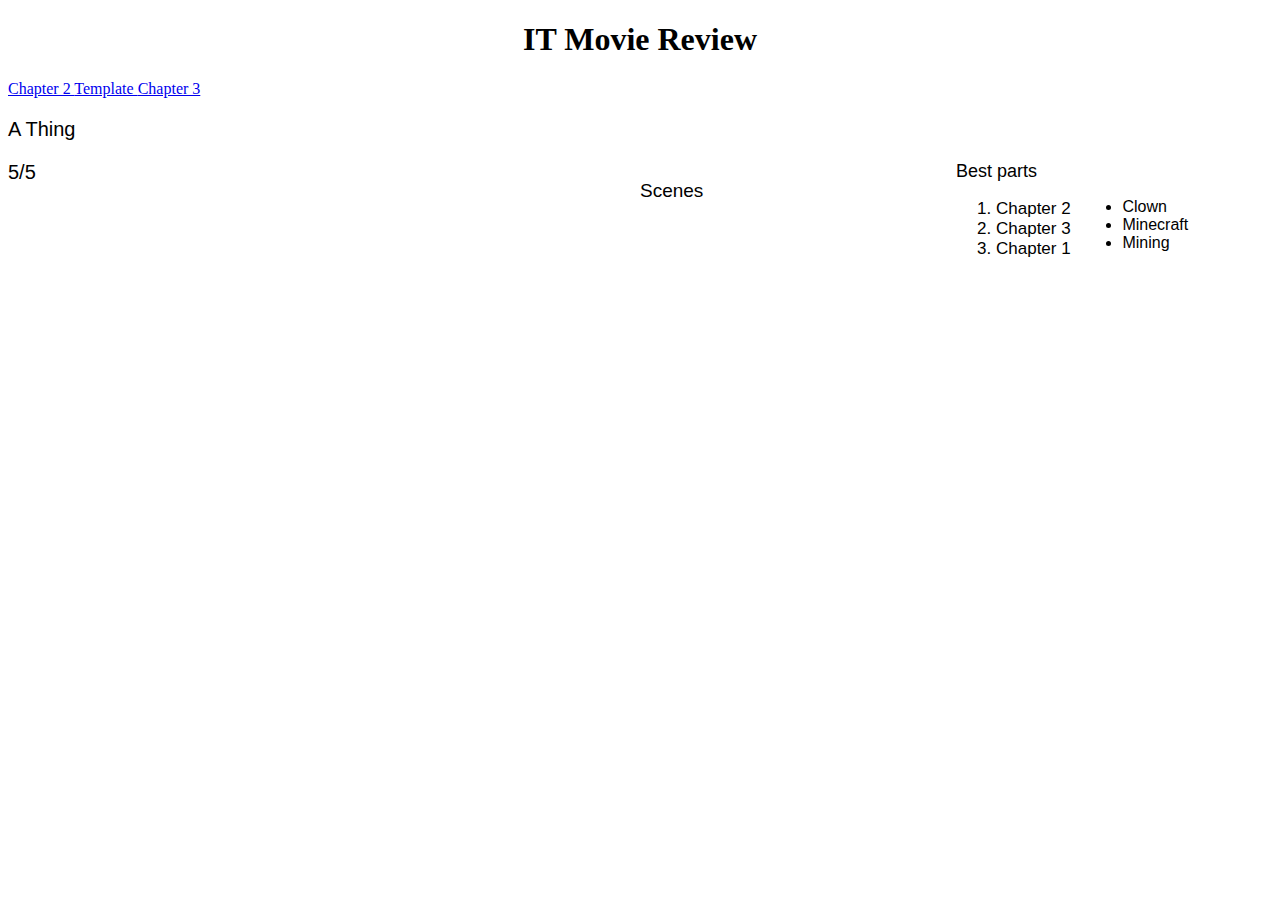
==== index.html @ 2798812f "add links to Chapter 3" ====
<!doctype html>
<html>
<head>
<meta charset="utf-8">
<title>Template</title>
<style type="text/css">
.Container {
    height: auto;
    width: 100%;
}
.Title {
    height: auto;
    width: 100%;
}
.Navigation {
    height: auto;
    width: 100%;
}
.Column100 {
    font-family: "Gill Sans", "Gill Sans MT", "Myriad Pro", "DejaVu Sans Condensed", Helvetica, Arial, sans-serif;
    font-size: 20px;
    float: left;
    width: 100%;
}
.Column50 {
    font-family: "Gill Sans", "Gill Sans MT", "Myriad Pro", "DejaVu Sans Condensed", Helvetica, Arial, sans-serif;
    font-size: 20px;
    float: left;
    width: 50%;
}
.Column25 {
    font-family: "Gill Sans", "Gill Sans MT", "Myriad Pro", "DejaVu Sans Condensed", Helvetica, Arial, sans-serif;
    font-size: 19px;
    float: left;
    width: 25%;
}
.Column20 {
    font-family: "Gill Sans", "Gill Sans MT", "Myriad Pro", "DejaVu Sans Condensed", Helvetica, Arial, sans-serif;
    font-size: 18px;
    float: left;
    width: 20%;
}
.Column10 {
    font-family: "Gill Sans", "Gill Sans MT", "Myriad Pro", "DejaVu Sans Condensed", Helvetica, Arial, sans-serif;
    font-size: 17px;
    float: left;
    width: 10%;
}
.Column5 {
    font-family: "Gill Sans", "Gill Sans MT", "Myriad Pro", "DejaVu Sans Condensed", Helvetica, Arial, sans-serif;
    font-size: 16px;
    float: left;
    width: 5%;
}
.Image {
    float: left;
    height: auto;
	width: 25%;
}
</style>
</head>

<body background="Images 2/texture.jpg">
<div class="Container">
  <div class="Title">
    <h1 style="text-align: center">IT Movie Review </h1>
  </div>
  <div class="Navigation"> <a href="chapter-2.html"> Chapter 2 </a> <a href="template.html"> Template </a> <a href="chapter-3.html">Chapter 3</a></div>
  <div class="Column100">
    <p>A Thing </p>
  </div>
  <div class="Column50">5/5</div>
  <div class="Column25">
    <p> Scenes</p>
  </div>
  <div class="Column20">Best parts</div>
  <div class="Column10"><ol><li>Chapter 2</li><li>Chapter 3</li><li>Chapter 1</li></ol></div>
  <div class="Column5"><ul><li>Clown</li><li>Minecraft</li><li>Mining</li></ul></div>
  <div class="Image"><img src="Images 2/satan-the-devil1.jpg" alt="" width="75%"></div>
  <div class="Image"><img src="Images 3/IT_CHAPTE3-770x433.webp" alt="" width="75%"></div>
  <div class="Image"><img src="Winter/snowy-bridge-hero.jpg" alt="" width="75%"></div>
  <div class="Image"><img src="Nicol_Bolas_Dragon_God_by_Raymond_Swanland_sized_lead.0.jpg" alt="" width="75%"></div>
</div>
</body>		 
</html>
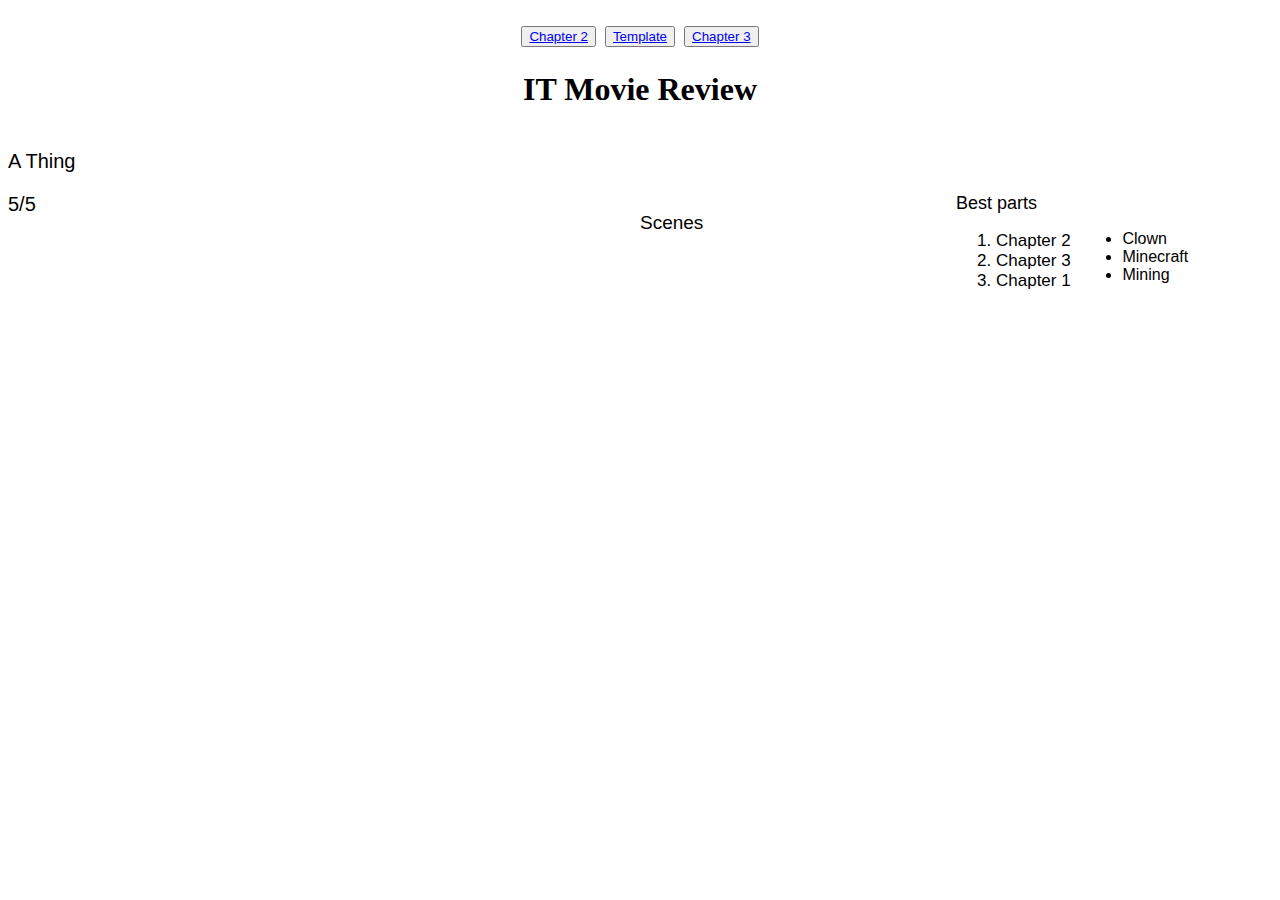
==== commit 6890c4dc: "remove background" ====
--- a/index.html
+++ b/index.html
@@ -15,6 +15,7 @@
 .Navigation {
     height: auto;
     width: 100%;
+	font-size: 36px;
 }
 .Column100 {
     font-family: "Gill Sans", "Gill Sans MT", "Myriad Pro", "DejaVu Sans Condensed", Helvetica, Arial, sans-serif;
@@ -60,12 +61,11 @@
 </style>
 </head>
 
-<body background="Images 2/texture.jpg">
+<body>
 <div class="Container">
-  <div class="Title">
-    <h1 style="text-align: center">IT Movie Review </h1>
-  </div>
-  <div class="Navigation"> <a href="chapter-2.html"> Chapter 2 </a> <a href="template.html"> Template </a> <a href="chapter-3.html">Chapter 3</a></div>
+  <div class="Title"> </div>
+	<div class="Navigation" align="center"> <button><a href="chapter-2.html"> Chapter 2 </a></button> <button><a href="index.html"> Template </a></button> <button><a href="chapter-3.html">Chapter 3</a></button></div>
+  <h1 style="text-align: center">IT Movie Review </h1>
   <div class="Column100">
     <p>A Thing </p>
   </div>
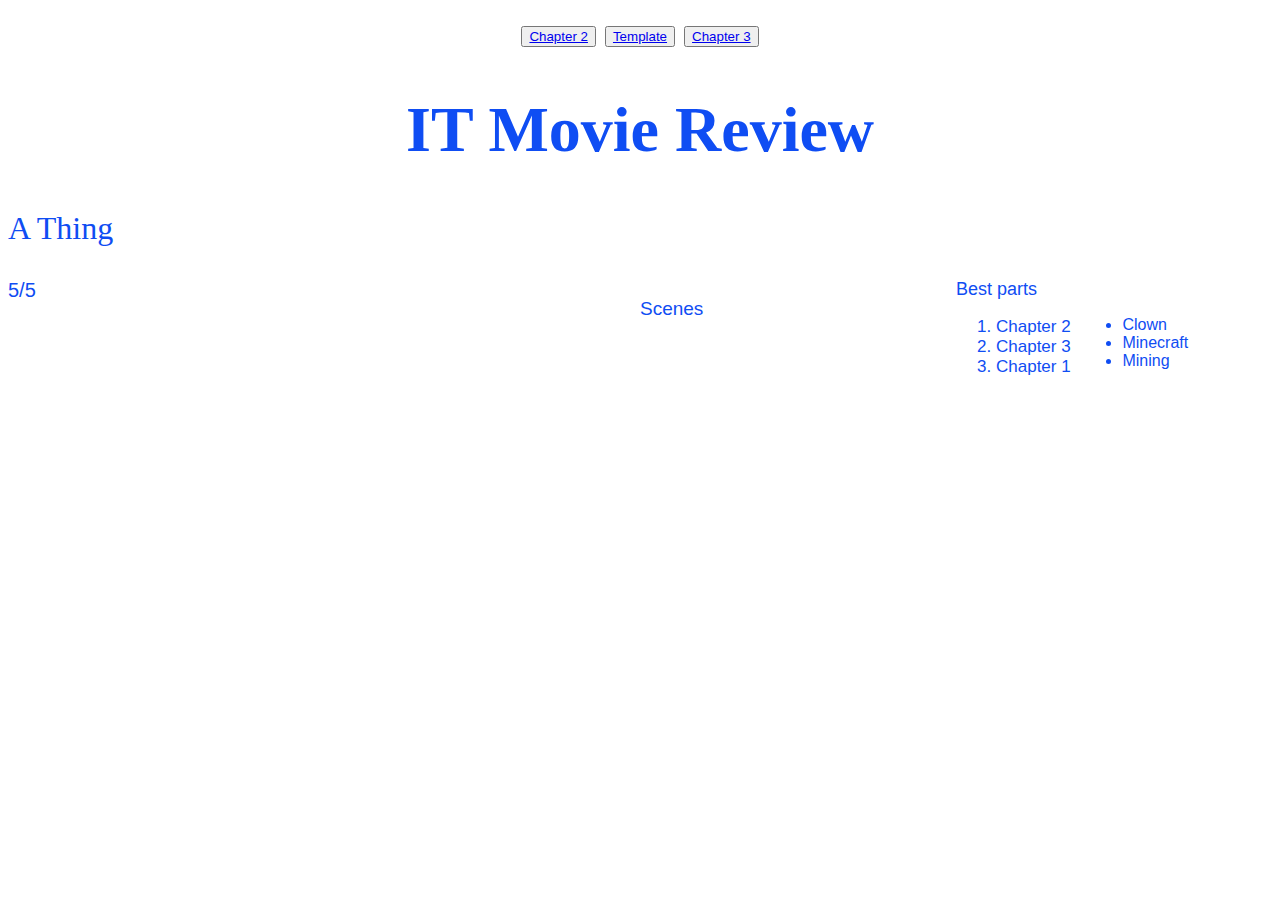
==== commit 83628cc0: "commmit" ====
--- a/index.html
+++ b/index.html
@@ -7,10 +7,16 @@
 .Container {
     height: auto;
     width: 100%;
+	font: Impact, Haettenschweiler, "Franklin Gothic Bold", "Arial Black", "sans-serif";
+	font-size: 32px;
+	color:#0F4DF3
 }
 .Title {
     height: auto;
     width: 100%;
+	font-size: 64px;
+	color:#D04649;
+	
 }
 .Navigation {
     height: auto;
@@ -28,24 +34,28 @@
     font-size: 20px;
     float: left;
     width: 50%;
+	height: auto;
 }
 .Column25 {
     font-family: "Gill Sans", "Gill Sans MT", "Myriad Pro", "DejaVu Sans Condensed", Helvetica, Arial, sans-serif;
     font-size: 19px;
     float: left;
     width: 25%;
+	height: auto;
 }
 .Column20 {
     font-family: "Gill Sans", "Gill Sans MT", "Myriad Pro", "DejaVu Sans Condensed", Helvetica, Arial, sans-serif;
     font-size: 18px;
     float: left;
     width: 20%;
+	
 }
 .Column10 {
     font-family: "Gill Sans", "Gill Sans MT", "Myriad Pro", "DejaVu Sans Condensed", Helvetica, Arial, sans-serif;
     font-size: 17px;
     float: left;
     width: 10%;
+	height: auto;
 }
 .Column5 {
     font-family: "Gill Sans", "Gill Sans MT", "Myriad Pro", "DejaVu Sans Condensed", Helvetica, Arial, sans-serif;
@@ -66,6 +76,8 @@
   <div class="Title"> </div>
 	<div class="Navigation" align="center"> <button><a href="chapter-2.html"> Chapter 2 </a></button> <button><a href="index.html"> Template </a></button> <button><a href="chapter-3.html">Chapter 3</a></button></div>
   <h1 style="text-align: center">IT Movie Review </h1>
+	
+<div class 
   <div class="Column100">
     <p>A Thing </p>
   </div>
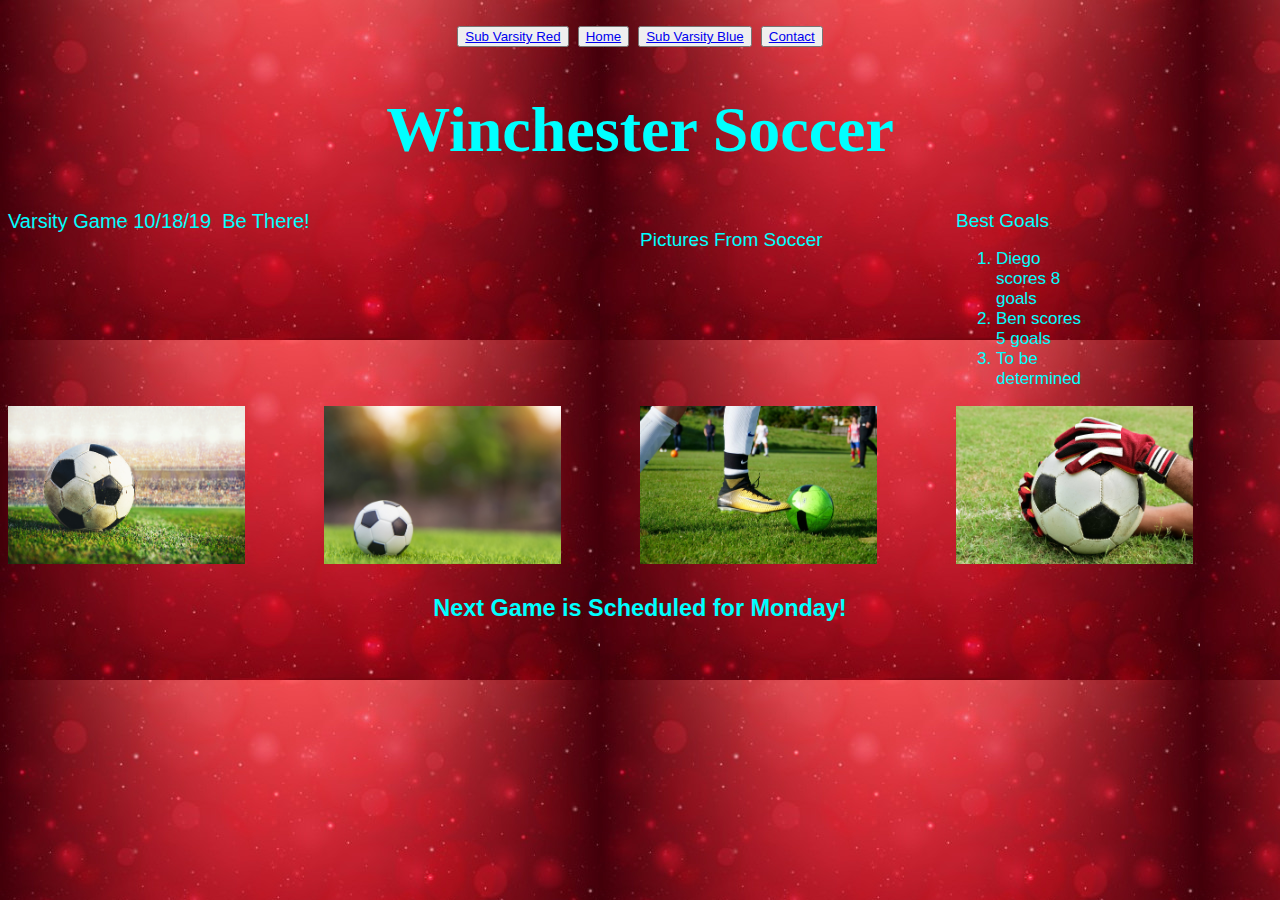
==== commit 1a7a2b4d: "Add fixed footers" ====
--- a/index.html
+++ b/index.html
@@ -2,26 +2,25 @@
 <html>
 <head>
 <meta charset="utf-8">
-<title>Template</title>
+<title>Home</title>
 <style type="text/css">
 .Container {
     height: auto;
     width: 100%;
-	font: Impact, Haettenschweiler, "Franklin Gothic Bold", "Arial Black", "sans-serif";
-	font-size: 32px;
-	color:#0F4DF3
+    font: Impact, Haettenschweiler, "Franklin Gothic Bold", "Arial Black", "sans-serif";
+    font-size: 32px;
+    color: #00FFFF
 }
 .Title {
     height: auto;
     width: 100%;
-	font-size: 64px;
-	color:#D04649;
-	
+    font-size: 72px;
+    color: #D04649;
 }
 .Navigation {
     height: auto;
     width: 100%;
-	font-size: 36px;
+    font-size: 36px;
 }
 .Column100 {
     font-family: "Gill Sans", "Gill Sans MT", "Myriad Pro", "DejaVu Sans Condensed", Helvetica, Arial, sans-serif;
@@ -34,28 +33,27 @@
     font-size: 20px;
     float: left;
     width: 50%;
-	height: auto;
+    height: auto;
 }
 .Column25 {
     font-family: "Gill Sans", "Gill Sans MT", "Myriad Pro", "DejaVu Sans Condensed", Helvetica, Arial, sans-serif;
     font-size: 19px;
     float: left;
     width: 25%;
-	height: auto;
+    height: auto;
 }
 .Column20 {
     font-family: "Gill Sans", "Gill Sans MT", "Myriad Pro", "DejaVu Sans Condensed", Helvetica, Arial, sans-serif;
     font-size: 18px;
     float: left;
     width: 20%;
-	
 }
 .Column10 {
     font-family: "Gill Sans", "Gill Sans MT", "Myriad Pro", "DejaVu Sans Condensed", Helvetica, Arial, sans-serif;
     font-size: 17px;
     float: left;
     width: 10%;
-	height: auto;
+    height: auto;
 }
 .Column5 {
     font-family: "Gill Sans", "Gill Sans MT", "Myriad Pro", "DejaVu Sans Condensed", Helvetica, Arial, sans-serif;
@@ -66,7 +64,22 @@
 .Image {
     float: left;
     height: auto;
-	width: 25%;
+    width: 25%;
+}
+body {
+    background-image: url(Free-Abstract-Red-Backgrounds.jpg);
+}
+.Footer100 {
+    font-family: "Gill Sans", "Gill Sans MT", "Myriad Pro", "DejaVu Sans Condensed", Helvetica, Arial, sans-serif;
+    font-size: 64px;
+    font-style: italic;
+    text-align: right;
+    display: inline;
+    float: right;
+    margin-top: 32px;
+    margin-right: 60px;
+    margin-bottom: 32%;
+    margin-left: 32%;
 }
 </style>
 </head>
@@ -74,24 +87,38 @@
 <body>
 <div class="Container">
   <div class="Title"> </div>
-	<div class="Navigation" align="center"> <button><a href="chapter-2.html"> Chapter 2 </a></button> <button><a href="index.html"> Template </a></button> <button><a href="chapter-3.html">Chapter 3</a></button></div>
-  <h1 style="text-align: center">IT Movie Review </h1>
-	
-<div class 
-  <div class="Column100">
-    <p>A Thing </p>
+  <div class="Navigation" align="center">
+    <button>
+    <a href="/jvarsity-r.html"> Sub Varsity Red </a>
+    </button>
+    <button>
+    <a href="/index.html">Home</a>
+    </button>
+    <button>
+    <a href="/jvarsity-b.html">Sub Varsity Blue</a>
+    </button>
+    <button>
+    <a href="contact-us.html">Contact</a>
+    </button>
   </div>
-  <div class="Column50">5/5</div>
+  <h1 style="text-align: center">Winchester Soccer</h1>
+  <div class="Column50"> Varsity Game 10/18/19&nbsp; Be There!</div>
   <div class="Column25">
-    <p> Scenes</p>
+    <p>Pictures From Soccer</p>
   </div>
-  <div class="Column20">Best parts</div>
-  <div class="Column10"><ol><li>Chapter 2</li><li>Chapter 3</li><li>Chapter 1</li></ol></div>
-  <div class="Column5"><ul><li>Clown</li><li>Minecraft</li><li>Mining</li></ul></div>
-  <div class="Image"><img src="Images 2/satan-the-devil1.jpg" alt="" width="75%"></div>
-  <div class="Image"><img src="Images 3/IT_CHAPTE3-770x433.webp" alt="" width="75%"></div>
-  <div class="Image"><img src="Winter/snowy-bridge-hero.jpg" alt="" width="75%"></div>
-  <div class="Image"><img src="Nicol_Bolas_Dragon_God_by_Raymond_Swanland_sized_lead.0.jpg" alt="" width="75%"></div>
-</div>
-</body>		 
+  <div class="Column25"> Best Goals</div>
+  <div class="Column10">
+    <ol>
+      <li> Diego scores 8 goals</li>
+      <li>Ben scores 5 goals</li>
+      <li>To be determined</li>
+    </ol>
+  </div>
+  <div class="Image"><img src="soccer_europe_1050x700.jpg" alt="" width="75%"></div>
+  <div class="Image"><img src="soccer-player.jpg" alt="" width="75%"></div>
+  <div class="Image"><img src="Adam-Clayton_0003-1050x700.jpg" alt="" width="75%"></div>
+  <div class="Image"><img src="12553471_web1_GettyImages-soccer-680526836-NOT-THINKSTOCK.jpg" alt="" width="75%"></div>
+	<div class="Column100"> <h3 style="text-align: center"> Next Game is Scheduled for Monday! </h3> </div>
+	</div>
+</body>
 </html>
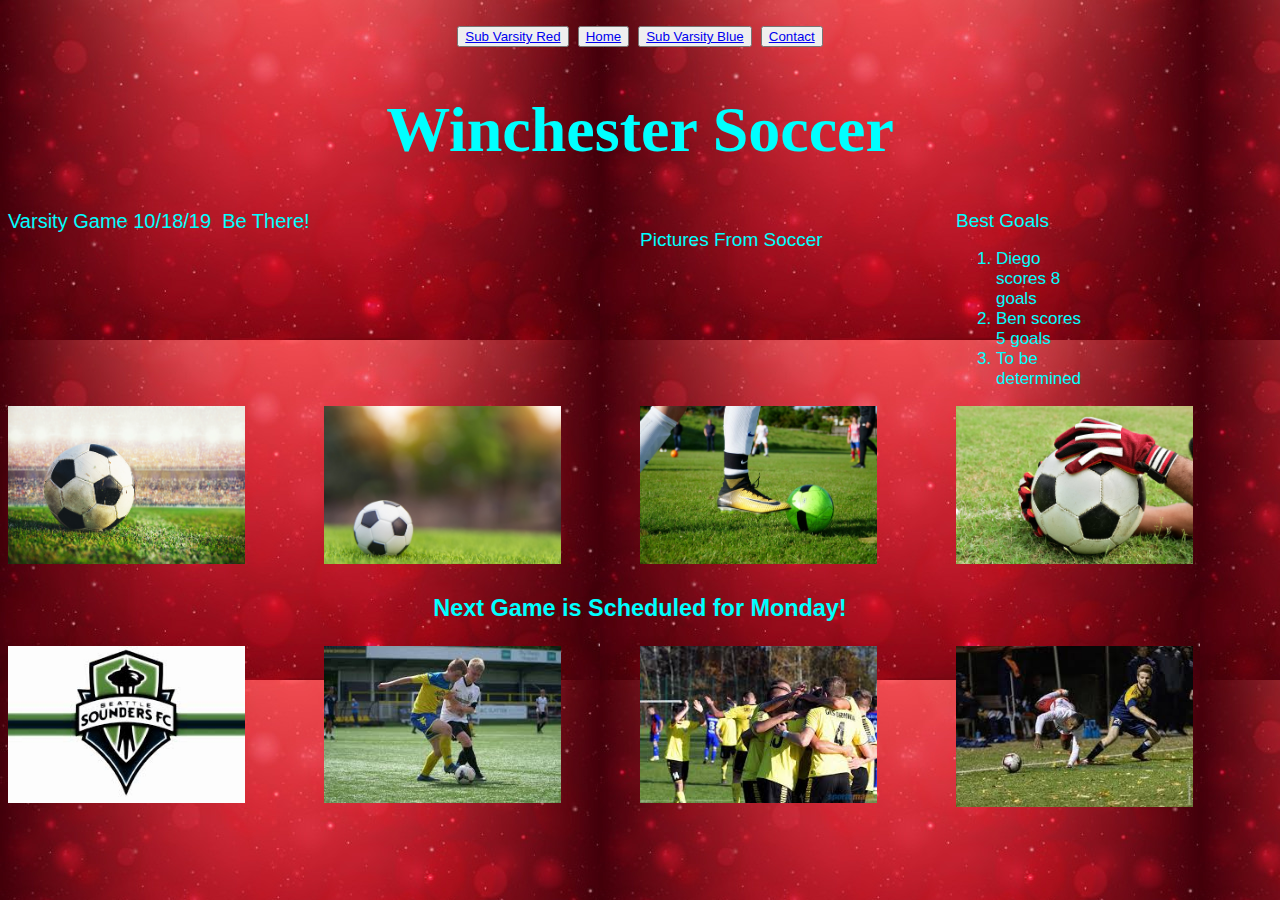
==== commit 50aac573: "add images" ====
--- a/index.html
+++ b/index.html
@@ -118,7 +118,13 @@
   <div class="Image"><img src="soccer-player.jpg" alt="" width="75%"></div>
   <div class="Image"><img src="Adam-Clayton_0003-1050x700.jpg" alt="" width="75%"></div>
   <div class="Image"><img src="12553471_web1_GettyImages-soccer-680526836-NOT-THINKSTOCK.jpg" alt="" width="75%"></div>
-	<div class="Column100"> <h3 style="text-align: center"> Next Game is Scheduled for Monday! </h3> </div>
-	</div>
+  <div class="Column100">
+    <h3 style="text-align: center"> Next Game is Scheduled for Monday! </h3>
+  </div>
+  <div class="Image"><img src="Images 2/seattle.jpg" alt="" width="75%"></div>
+  <div class="Image"><img src="Images 2/new-park.jpg" alt="" width="75%"></div>
+  <div class="Image"><img src="Images 2/win.jpg" alt="" width="75%"></div>
+  <div class="Image"><img src="Images 2/dodge.jpg" alt="" width="75%"></div>
+</div>
 </body>
 </html>
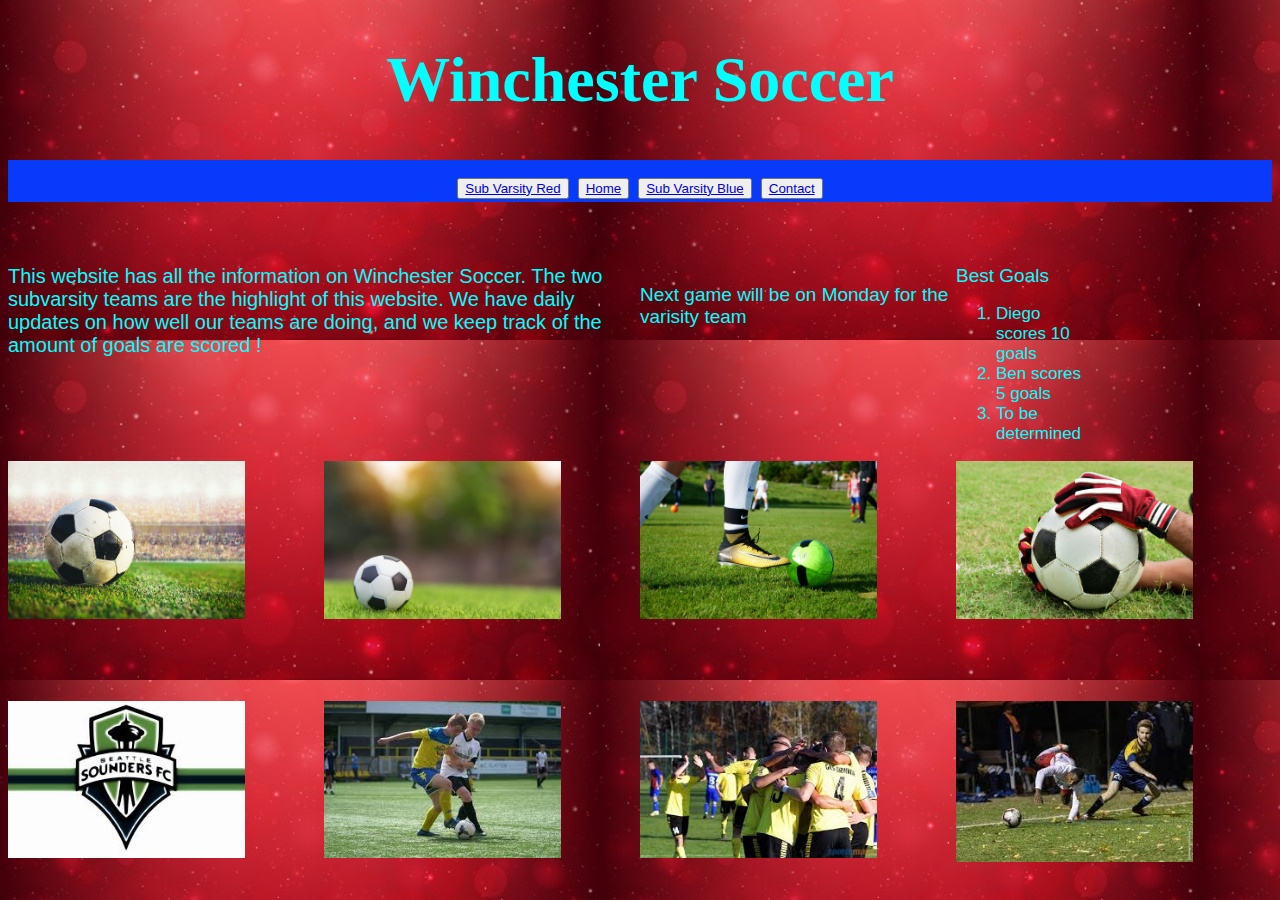
==== commit 4433c79b: "push" ====
--- a/index.html
+++ b/index.html
@@ -86,30 +86,32 @@
 
 <body>
 <div class="Container">
-  <div class="Title"> </div>
-  <div class="Navigation" align="center">
+  <h1 style="text-align: center">Winchester Soccer</h1>
+  <div class="Navigation" align="center" style="background: #083AFB">
     <button>
-    <a href="/jvarsity-r.html"> Sub Varsity Red </a>
+    <a href="jvarsity-r.html"> Sub Varsity Red </a>
     </button>
     <button>
-    <a href="/index.html">Home</a>
+    <a href="index.html">Home</a>
     </button>
     <button>
-    <a href="/jvarsity-b.html">Sub Varsity Blue</a>
+    <a href="jvarsity-b.html">Sub Varsity Blue</a>
     </button>
     <button>
     <a href="contact-us.html">Contact</a>
     </button>
   </div>
-  <h1 style="text-align: center">Winchester Soccer</h1>
-  <div class="Column50"> Varsity Game 10/18/19&nbsp; Be There!</div>
+		<div class="Column100">
+	  <p>&nbsp;</p>
+	</div>
+  <div class="Column50"> This website has all the information on Winchester Soccer. The two subvarsity teams are the highlight of this website. We have daily updates on how well our teams are doing, and we keep track of the amount of goals are scored&nbsp;!</div>
   <div class="Column25">
-    <p>Pictures From Soccer</p>
+    <p>Next game will be on Monday for the varisity team</p>
   </div>
   <div class="Column25"> Best Goals</div>
   <div class="Column10">
     <ol>
-      <li> Diego scores 8 goals</li>
+      <li> Diego scores 10 goals</li>
       <li>Ben scores 5 goals</li>
       <li>To be determined</li>
     </ol>
@@ -119,7 +121,7 @@
   <div class="Image"><img src="Adam-Clayton_0003-1050x700.jpg" alt="" width="75%"></div>
   <div class="Image"><img src="12553471_web1_GettyImages-soccer-680526836-NOT-THINKSTOCK.jpg" alt="" width="75%"></div>
   <div class="Column100">
-    <h3 style="text-align: center"> Next Game is Scheduled for Monday! </h3>
+    <h3 style="text-align: center">&nbsp;</h3>
   </div>
   <div class="Image"><img src="Images 2/seattle.jpg" alt="" width="75%"></div>
   <div class="Image"><img src="Images 2/new-park.jpg" alt="" width="75%"></div>
